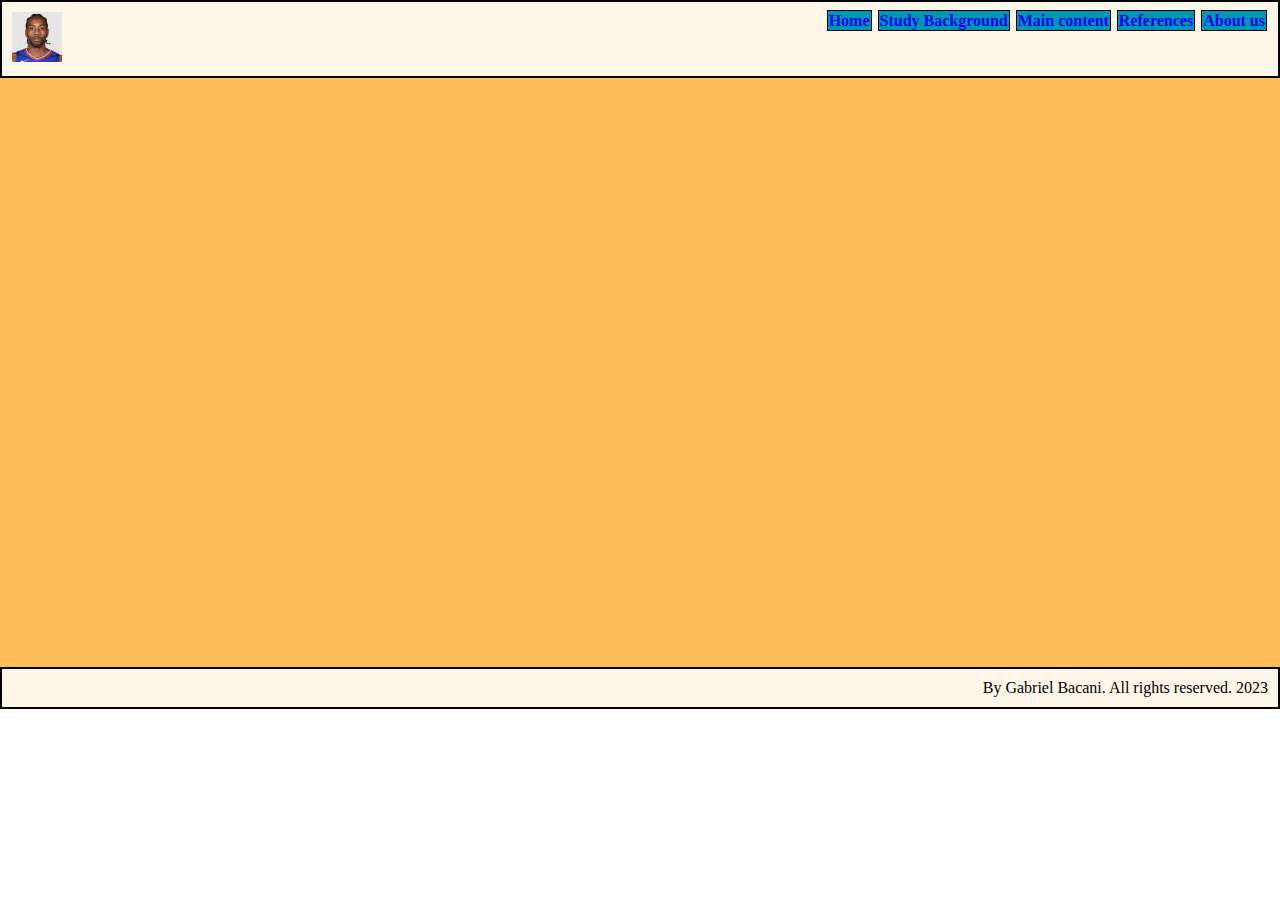
==== aboutus.html @ 30ba886b "Add files via upload" ====
<!DOCTYPE html>
<html lang="en">
<head>
    <meta charset="UTF-8">
    <meta name="viewport" content="width=device-width, initial-scale=1.0">
    <title>Document</title>
    <link rel="stylesheet" href="styles.css">
</head>
<body>
    <div class="menubar">
<div class="logo">
    <img src="Images/kawhi.jpg" alt="">
</div>
<div class="menulinks">
    <a href="#">Home</a>
    <a href="#">Study Background</a>
    <a href="#">Main content</a>
    <a href="#">References</a>
    <a href="#">About us</a>
</div>
    </div>
    <div class="body">
  
        
    </div>

    <div class="footer">
        <div class="footerlinks">
            <a href="https://github.com/Yesuke"><img src="Images/gthblogo.png" alt=""></a>
            <a href="https://facebook.com"><img src="Images/fb.png" alt=""></a>
            <a href="https://courses.cs.washington.edu/courses/cse163/20wi/files/lectures/L04/bee-movie.txt"><img src="Images/barry.jpg" alt=""></a>
        </div>
        <div class="copyrights">
           By Gabriel Bacani. All rights reserved. 2023
        </div>

    </div>
</body>
</html>
---- styles.css ----
*{
    margin: 0px;
}
.menubar{
    display:flex;
    align-items: flex-start;
    justify-content: space-between;
    border: 2px solid black;
    padding: 10px;
    background-color: #FFF6EA;
}
.menulinks,.prevbutton,.nextbutton{
    padding: .5 vw;
}
.menulinks a,.prevbutton a,.nextbutton a{
    text-decoration: none;
    font-family: "Comic Sans MS", "Comic Sans", cursive;
    font-size:medium;
    border: 1px solid black;
    background-color:#0097B2    ;
    transition:0.4s;
    opacity:1;
   margin: 1px;
   font-weight:700;
   padding: 1px;
}
.menulinks a:hover{
    text-decoration: none;
    font-family: "Comic Sans MS", "Comic Sans", cursive;
    font-size:medium;
    border: 1px solid black;
    background-color:#FFBD59;
    transition:0.4s;
    opacity:1;
   margin: 1px;
   font-weight:700;

}
.prevbutton a:hover,.nextbutton a:hover{
    text-decoration: none;
    font-family: "Comic Sans MS", "Comic Sans", cursive;
    font-size:medium;
    border: 1px solid black;
    background-color:#FFF6EA;
    transition:0.4s;
    opacity:1;
   margin: 1px;
   font-weight:700;
}
.body{
    display: flex;
    justify-content: space-around;
    background-color: #FFBD59;
    max-width: 100vw; 
    height: 46vw;
    background-position: center;
    background-size: cover;
}
.footer{
    display:flex;
    align-items: flex-start;
    justify-content: space-between;
    border: 2px solid black;
    padding: 10px;
    background-color: #FFF6EA;
}
.copyrights{
    font-family: "Comic Sans MS", "Comic Sans", cursive;
}
.title{
    text-align: center;
    font-size: larger;
    font-family: Arial, Helvetica, sans-serif,"Arial";
}
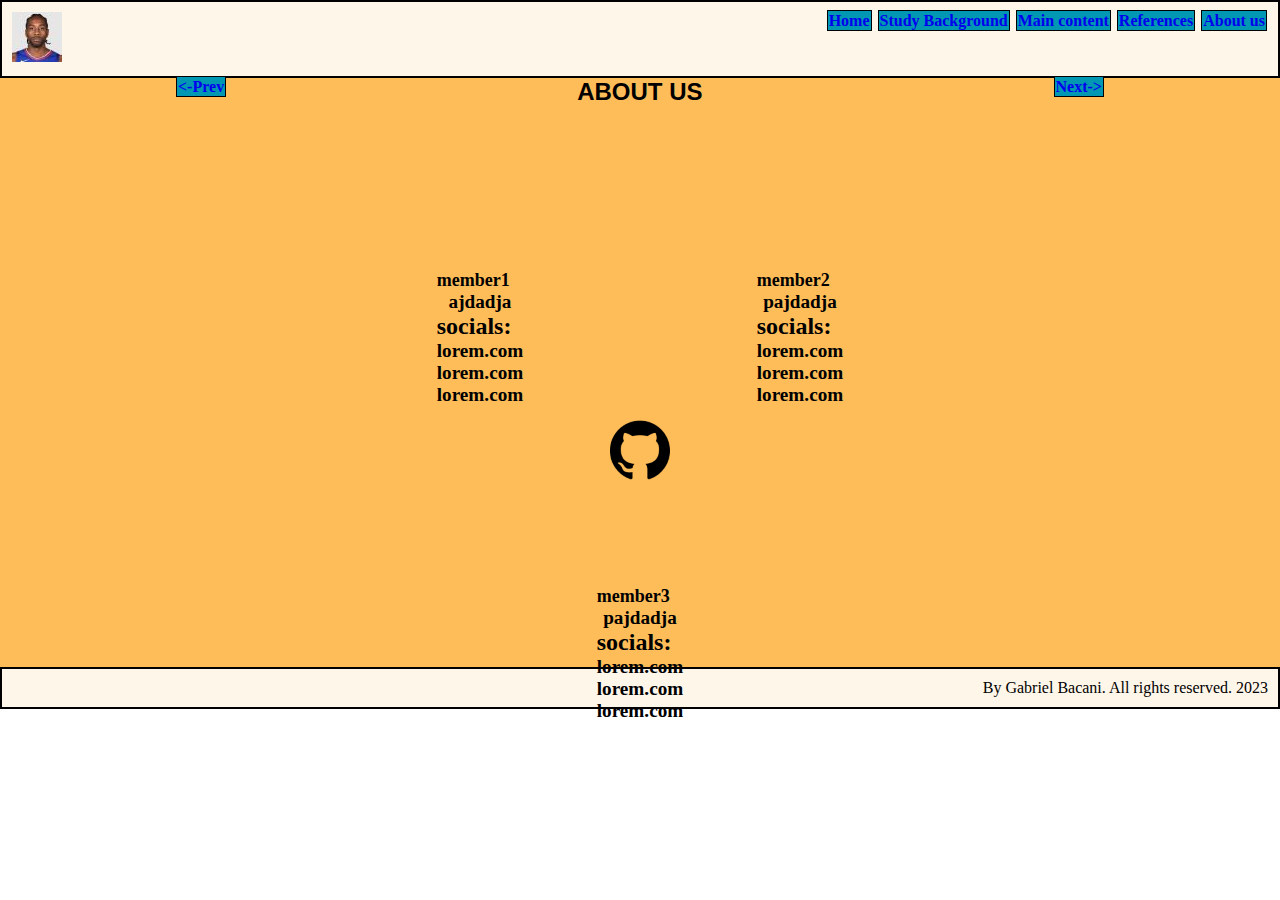
==== commit 805975cb: "Add files via upload" ====
--- a/aboutus.html
+++ b/aboutus.html
@@ -12,16 +12,58 @@
     <img src="Images/kawhi.jpg" alt="">
 </div>
 <div class="menulinks">
-    <a href="#">Home</a>
+    <a href="index.html">Home</a>
     <a href="#">Study Background</a>
     <a href="#">Main content</a>
-    <a href="#">References</a>
-    <a href="#">About us</a>
+    <a href="references.html">References</a>
+    <a href="aboutus.html">About us</a>
 </div>
     </div>
     <div class="body">
-  
-        
+        <div class="prevbutton"><a href="index.html"><-Prev</a></div>
+        <div class="bodyimg">
+            <div class="title">ABOUT US</div>
+
+            <div class="bodytext">
+               
+                <div class="members">
+                    <div class="pic">
+                        <h1>member1</h1>
+                        <p>ajdadja</p>
+                        <img src="images/gthblogo.png" alt="">
+                        <h2>socials:</h2>
+                        <p>lorem.com</p>
+                        <p>lorem.com</p>
+                        <p>lorem.com</p>
+
+                    </div>
+
+                    <div class="pic">
+                        <h1>member2</h1>
+                       <p> pajdadja</p>
+                        <img src="" alt="">
+                        <h2>socials:</h2>
+                        <p>lorem.com</p>
+                        <p>lorem.com</p>
+                        <p>lorem.com</p>
+                    </div>
+
+                    <div class="pic">
+                        <h1>member3</h1>
+                        <p> pajdadja</p>
+                        <img src="" alt="">
+                        <h2>socials:</h2>
+                        <p>lorem.com </p>
+                        <p>lorem.com</p>
+                        <p>lorem.com</p>
+
+                    </div>
+                </div>
+               
+        </div></div>
+            
+        <div class="nextbutton"><a href="#">Next-></a></div>
+
     </div>
 
     <div class="footer">
--- a/styles.css
+++ b/styles.css
@@ -49,6 +49,7 @@
 }
 .body{
     display: flex;
+    flex-wrap: wrap;
     justify-content: space-around;
     background-color: #FFBD59;
     max-width: 100vw; 
@@ -56,6 +57,27 @@
     background-position: center;
     background-size: cover;
 }
+
+.body p{
+    text-align:center ;
+    font-family:"Comic Sans MS", "Comic Sans", cursive;
+    font-weight: 900;
+    font-size: larger;
+
+}
+.body img{
+    position: absolute;
+  top: 50%;
+  left: 50%;
+  transform: translate(-50%, -50%);
+}
+.bodytext{
+    position: absolute;
+  top: 50%;
+  left: 50%;
+  transform: translate(-50%, -50%);
+}
+
 .footer{
     display:flex;
     align-items: flex-start;
@@ -69,7 +91,33 @@
 }
 .title{
     text-align: center;
-    font-size: larger;
+     align-content: center;
+ font-weight: 900;
+    font-size: x-large;
     font-family: Arial, Helvetica, sans-serif,"Arial";
 }
+.bodytext ol{
+    font-size: xx-large;
+    font-weight: 900;
+    font-family: "Comic Sans MS", "Comic Sans", cursive;
+}
+.pic{
+    display: flex;
+    flex-direction: column;
+font-family: "Comic Sans MS", "Comic Sans", cursive;  
+padding: 10vh;
+}
+.members{
+    display: flex;
+    flex-wrap: wrap;
+    justify-content: space-around;
+    height: 60vh;
+    max-width: 100vw; 
+    background-position: center;
+    background-size: cover;
+}
+.pic h1{
+    font-family: "Comic Sans MS", "Comic Sans", cursive;  
+    font-size:large;
+}
 
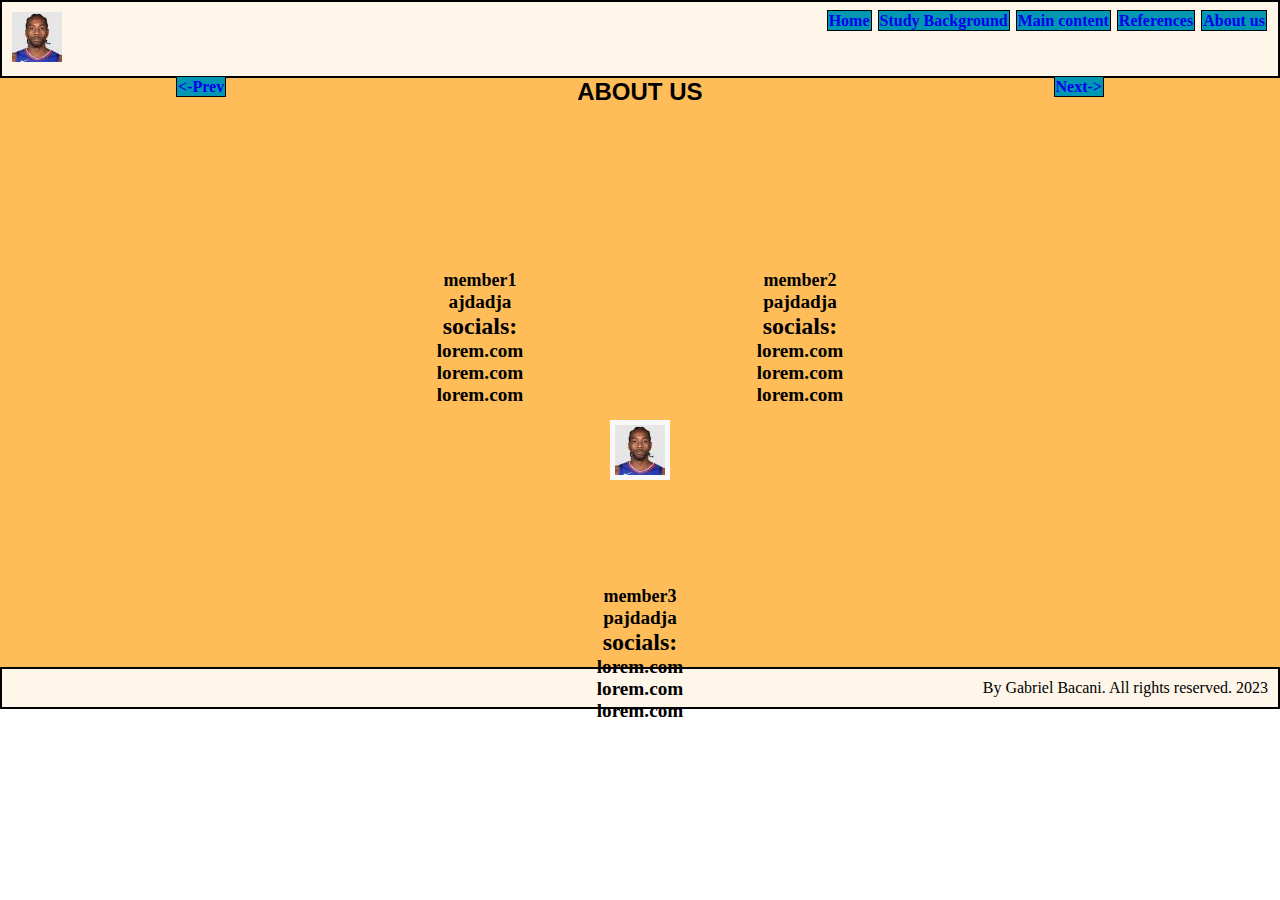
==== commit 2c83a708: "Add files via upload" ====
--- a/aboutus.html
+++ b/aboutus.html
@@ -20,7 +20,7 @@
 </div>
     </div>
     <div class="body">
-        <div class="prevbutton"><a href="index.html"><-Prev</a></div>
+        <div class="prevbutton"><a href="references.html"><-Prev</a></div>
         <div class="bodyimg">
             <div class="title">ABOUT US</div>
 
@@ -30,7 +30,7 @@
                     <div class="pic">
                         <h1>member1</h1>
                         <p>ajdadja</p>
-                        <img src="images/gthblogo.png" alt="">
+                        <img src="images/roided.jpg" alt="">
                         <h2>socials:</h2>
                         <p>lorem.com</p>
                         <p>lorem.com</p>
@@ -41,7 +41,6 @@
                     <div class="pic">
                         <h1>member2</h1>
                        <p> pajdadja</p>
-                        <img src="" alt="">
                         <h2>socials:</h2>
                         <p>lorem.com</p>
                         <p>lorem.com</p>
@@ -51,7 +50,7 @@
                     <div class="pic">
                         <h1>member3</h1>
                         <p> pajdadja</p>
-                        <img src="" alt="">
+                        <img src="images/kawhi.jpg" alt="">
                         <h2>socials:</h2>
                         <p>lorem.com </p>
                         <p>lorem.com</p>
--- a/styles.css
+++ b/styles.css
@@ -115,6 +115,7 @@
     max-width: 100vw; 
     background-position: center;
     background-size: cover;
+    text-align:center;
 }
 .pic h1{
     font-family: "Comic Sans MS", "Comic Sans", cursive;  
